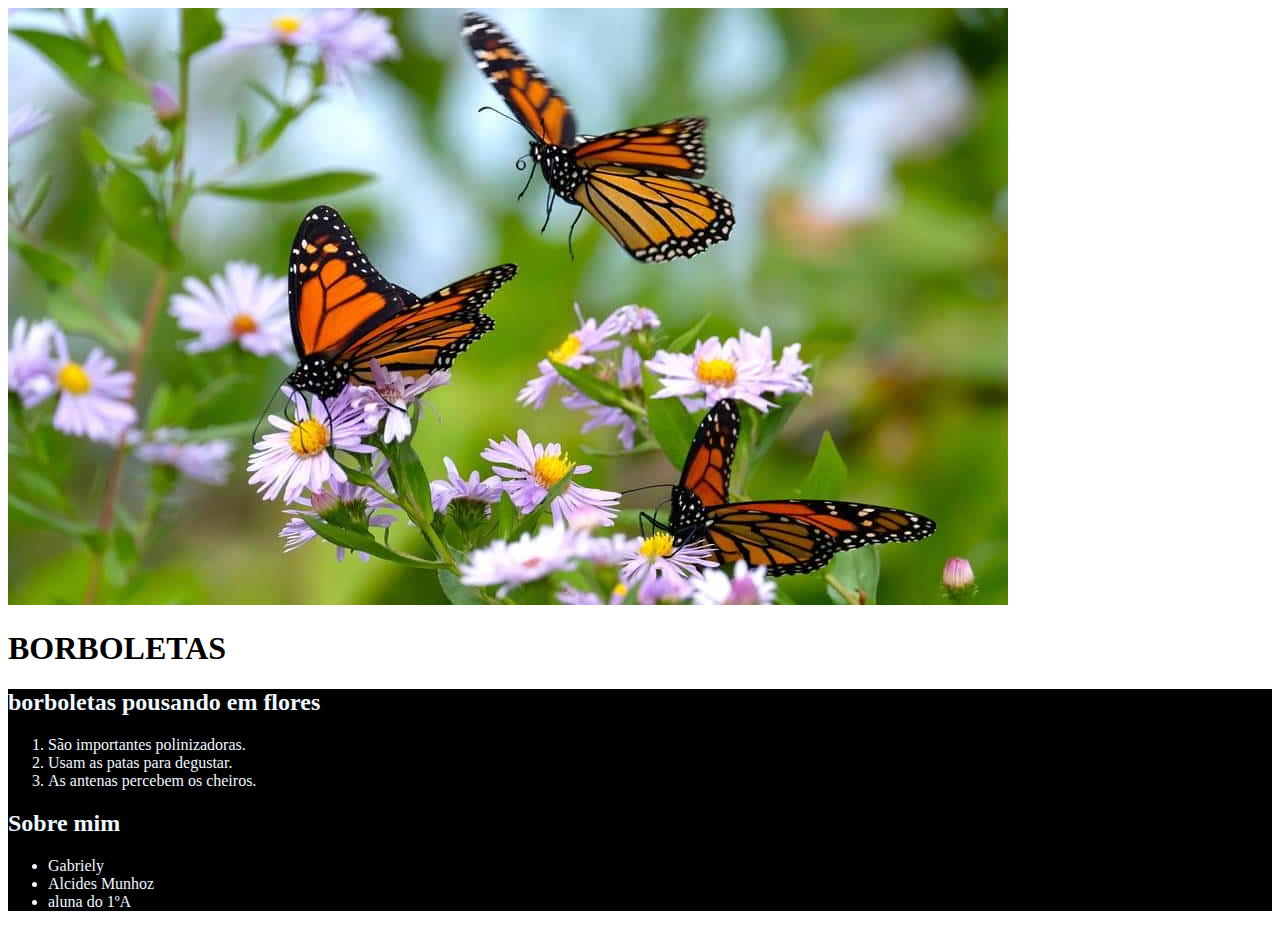
==== index.html @ 7d3a1cc3 "ok" ====
<!DOCTYPE html> <!--versão 5 do HTML-->
<html lang="pt-br">
    <head> <!--Cabeçalho invisível-->
        <meta charset="UTF-8"> <!--para outro país abrir em seu alfabeto-->
        <title>Borboletas</title> <!--título da aba ou da guia do site-->
        <link rel="stylesheet" href="style.css">
    </head>

    <body> 
        <header>
            <img src="borboletas.jpg" alt="borboletas">
            <h1>BORBOLETAS</h1>
        </header> 
        <main class="principal">
           <div>
              <h2>borboletas pousando em flores</h2>
              <ol>
                <li>São importantes polinizadoras.</li>
                <li>Usam as patas para degustar.</li>
                <li>As antenas percebem os cheiros.</li>
              </ol>
           </div>  
           <div>
            <h2>Sobre mim</h2>
            <ul>
                <li>Gabriely</li>
                <li>Alcides Munhoz</li>
                <li>aluna do 1ºA</li>
            </ul>
           </div>
           </div>
           <footer>
            
           </footer>
        </main>
</body>


<html>
---- style.css ----
#imagem-borboletas{
    width: 10px;
    border: solid 1px black;
}

.principal{
 background-color: rgb(0, 0, 0);
 color:aliceblue

}
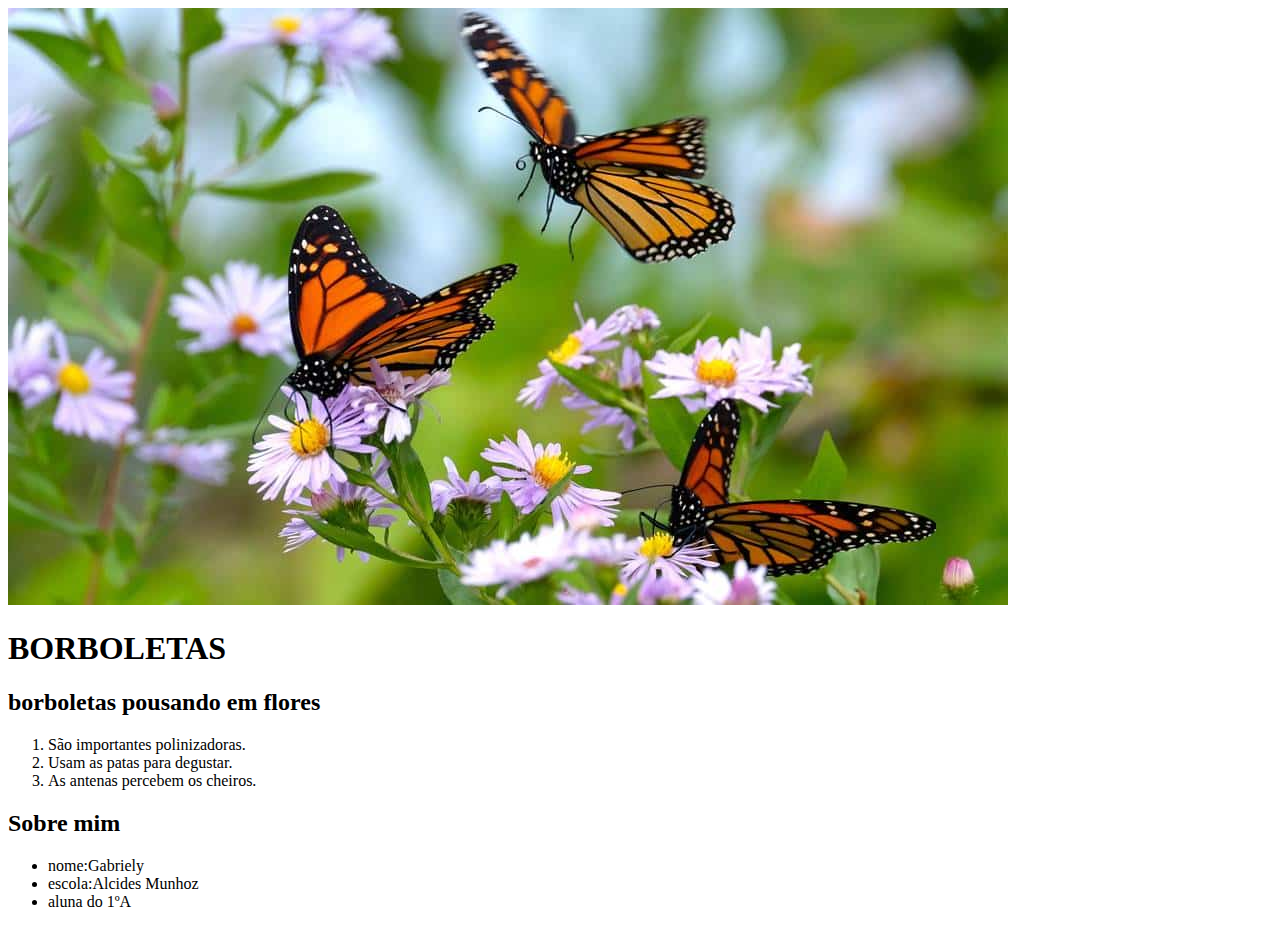
==== commit f2bed419: "ok" ====
--- a/index.html
+++ b/index.html
@@ -23,14 +23,14 @@
            <div>
             <h2>Sobre mim</h2>
             <ul>
-                <li>Gabriely</li>
-                <li>Alcides Munhoz</li>
+                <li>nome:Gabriely</li>
+                <li>escola:Alcides Munhoz</li>
                 <li>aluna do 1ºA</li>
             </ul>
            </div>
            </div>
            <footer>
-            
+
            </footer>
         </main>
 </body>
--- a/style.css
+++ b/style.css
@@ -4,7 +4,7 @@
 }
 
 .principal{
- background-color: rgb(0, 0, 0);
- color:aliceblue
+ background-color: rgba(0, 0, 0, 0);
+ color:rgb(0, 0, 0)
 
 }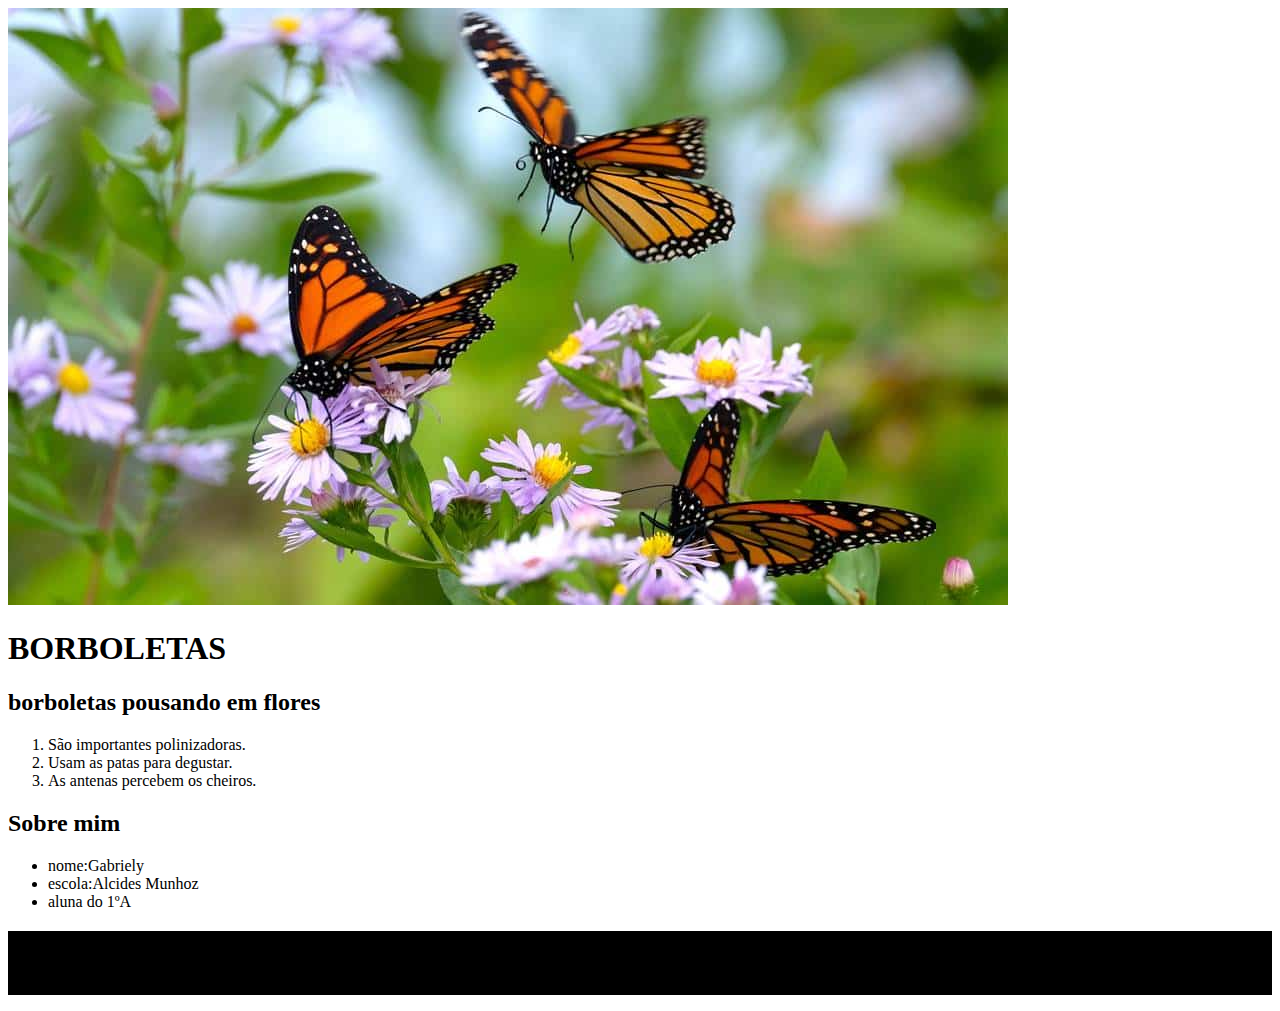
==== commit 4f1648b6: "ok" ====
--- a/index.html
+++ b/index.html
@@ -29,10 +29,12 @@
             </ul>
            </div>
            </div>
-           <footer>
-
+           </main>
+           <footer class="rodape">
+                  <h2>Av. Borboletas </h2>
+                  <p>contato: (xx)22290-1234</p>
            </footer>
-        </main>
+    
 </body>
 
 
--- a/style.css
+++ b/style.css
@@ -6,5 +6,10 @@
 .principal{
  background-color: rgba(0, 0, 0, 0);
  color:rgb(0, 0, 0)
+}
 
+.rodape{
+    background-color: black;
+    color: rgba(240, 248, 255, 0);
+    text-align: center;
 }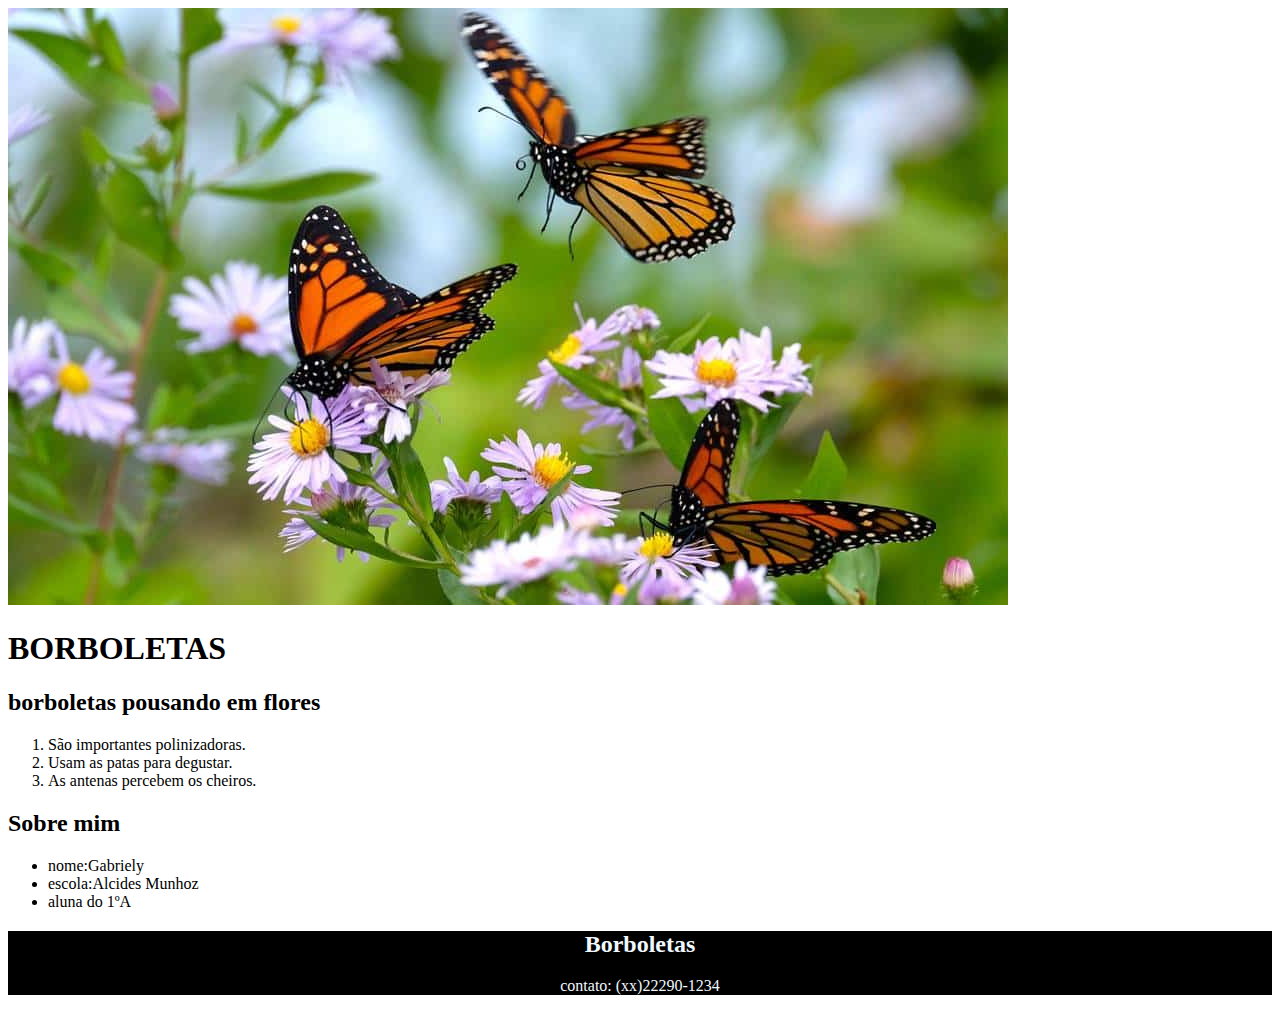
==== commit 14c05d78: "ok" ====
--- a/index.html
+++ b/index.html
@@ -31,7 +31,7 @@
            </div>
            </main>
            <footer class="rodape">
-                  <h2>Av. Borboletas </h2>
+                  <h2> Borboletas </h2>
                   <p>contato: (xx)22290-1234</p>
            </footer>
     
--- a/style.css
+++ b/style.css
@@ -1,6 +1,6 @@
 #imagem-borboletas{
     width: 10px;
-    border: solid 1px black;
+    border: solid 1px rgb(0, 0, 0)58, 12, 12);
 }
 
 .principal{
@@ -10,6 +10,6 @@
 
 .rodape{
     background-color: black;
-    color: rgba(240, 248, 255, 0);
+    color: aliceblue;
     text-align: center;
 }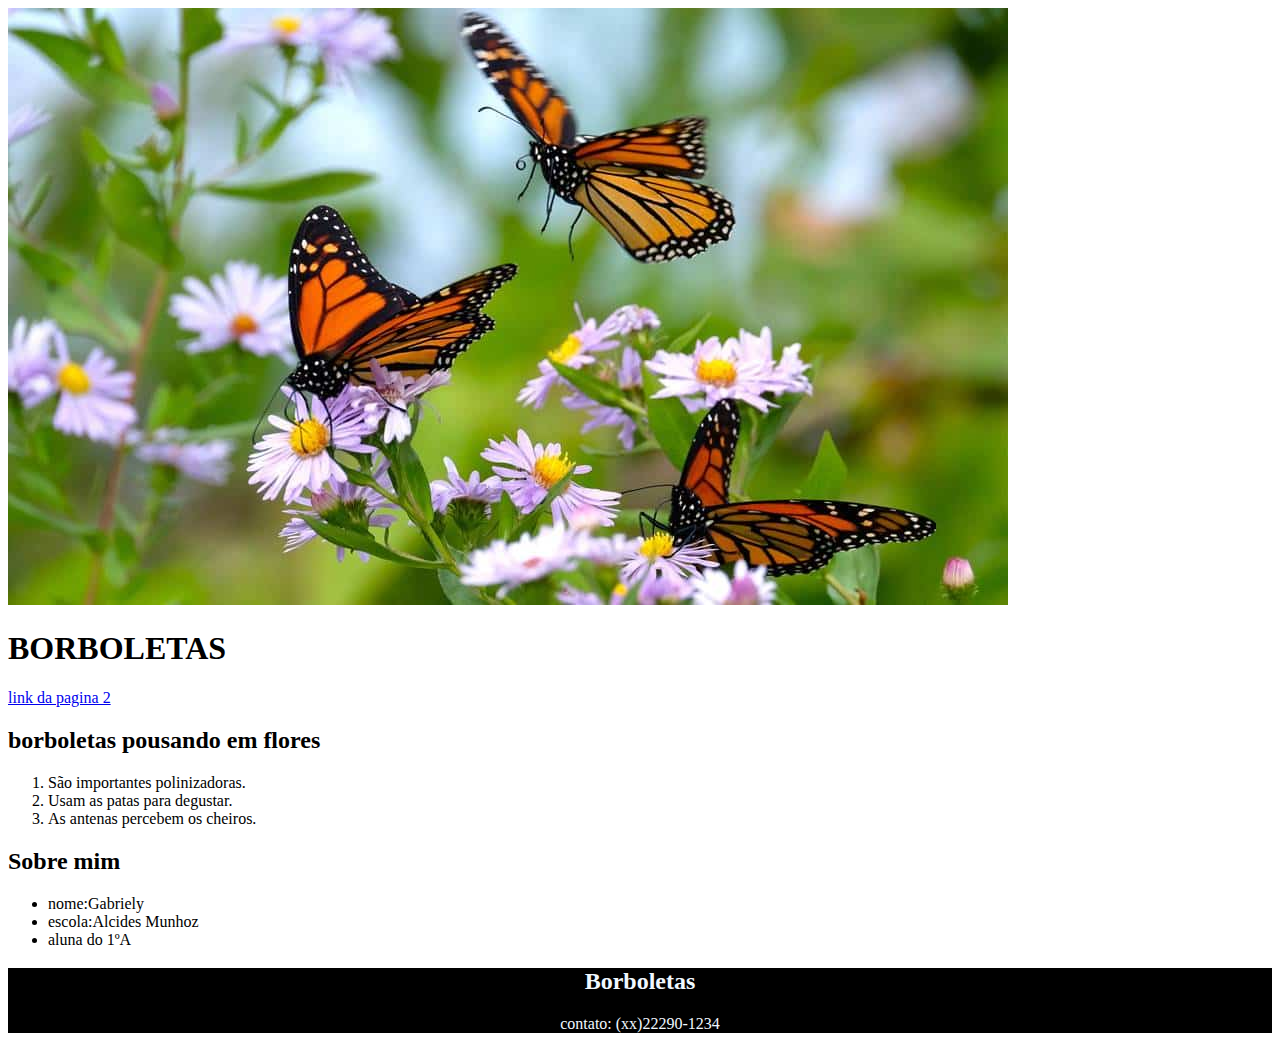
==== commit 7855e95a: "link" ====
--- a/index.html
+++ b/index.html
@@ -10,6 +10,8 @@
         <header>
             <img src="borboletas.jpg" alt="borboletas">
             <h1>BORBOLETAS</h1>
+            <a href="index2.html">link da pagina 2
+            </a>
         </header> 
         <main class="principal">
            <div>
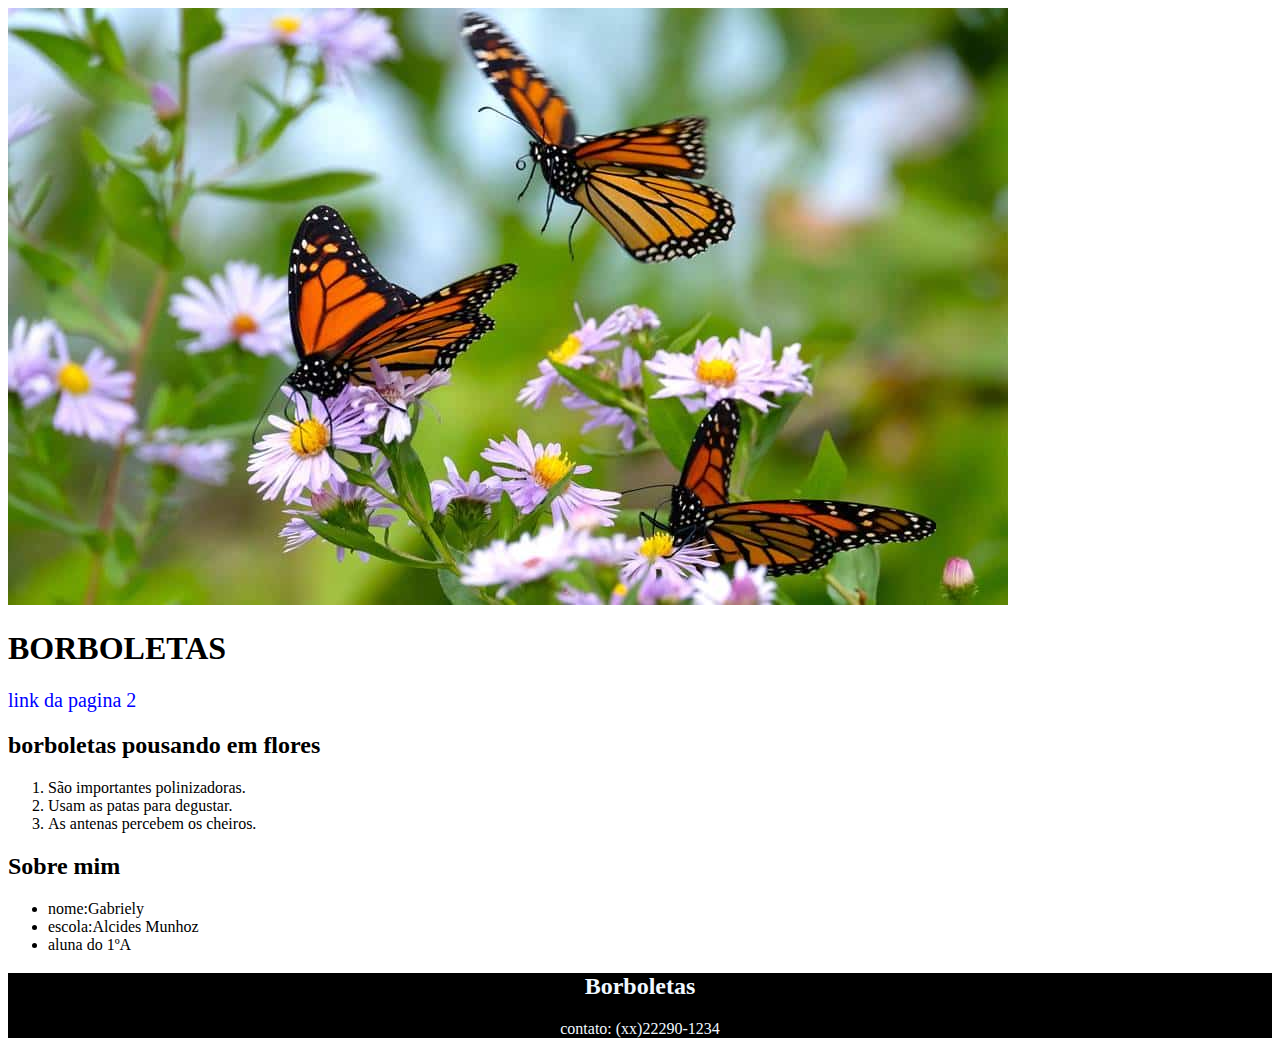
==== commit 0cc630e5: "a" ====
--- a/index.html
+++ b/index.html
@@ -10,7 +10,7 @@
         <header>
             <img src="borboletas.jpg" alt="borboletas">
             <h1>BORBOLETAS</h1>
-            <a href="index2.html">link da pagina 2
+            <a href="index2.html" id="link">link da pagina 2
             </a>
         </header> 
         <main class="principal">
--- a/style.css
+++ b/style.css
@@ -1,3 +1,8 @@
+#link{
+    font-size: 20px;
+    color: blue;
+    text-decoration: none;
+}
 #imagem-borboletas{
     width: 10px;
     border: solid 1px rgb(0, 0, 0)58, 12, 12);
